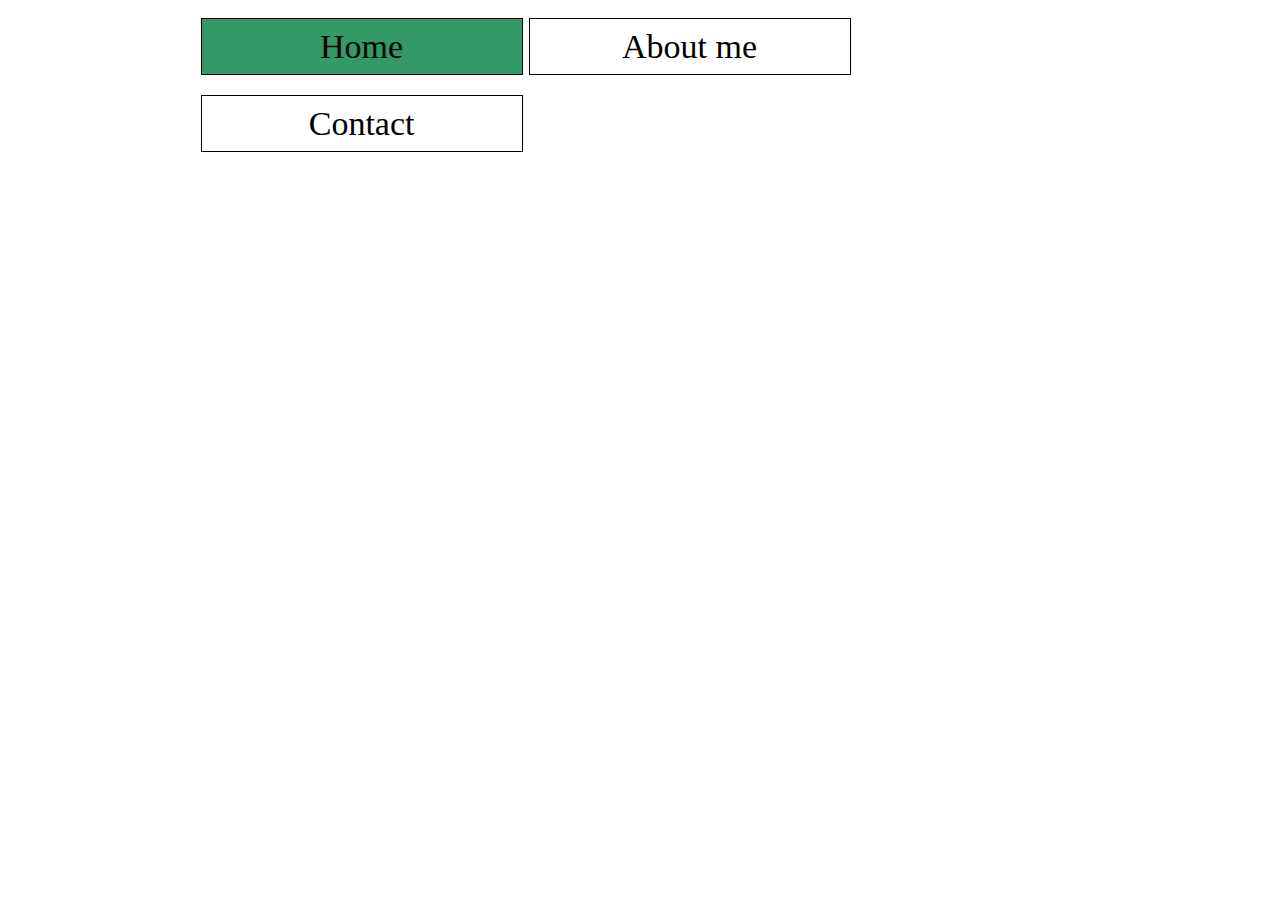
==== index.html @ dcde43d2 "Create project with index file and style" ====
<!DOCTYPE html>
<html lang="ru">
<head>
    <meta charset="UTF-8">
    <title>Home Page</title>
    <link rel="stylesheet" href="style.css">
</head>
<body>
<div class="menu">
    <div class="row">
        <a href="#" class="active">Home</a><a href="about">About me</a><a href="contact">Contact</a>
    </div>
</div>

</body>
</html>
---- style.css ----
.menu{
    width: 100%;
    height: 55px;
    margin: 0 auto;
}
.menu a{
    display: inline-block;
    text-decoration: none;
    width: 320px;
    height: 55px;
    border: 1px solid black;
    text-align: center;
    line-height: 55px;
    font-size: 34px;
    margin: 10px 3px;
    color: black;
}
.row{
    margin: 0 15%;
}
.active{
    background-color: #396;
}
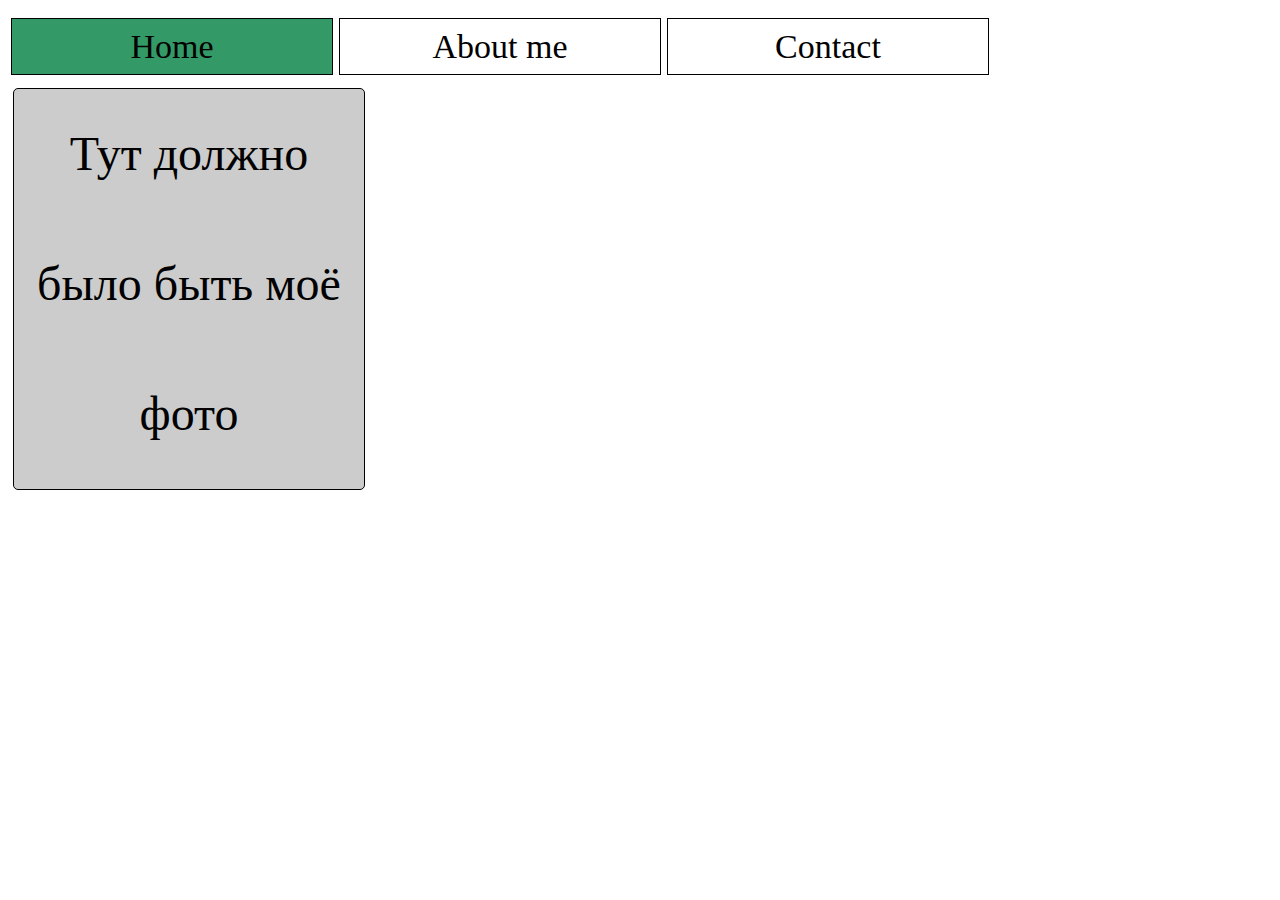
==== commit c4e70d4e: "Add block container with block myphoto and styles for blocks" ====
--- a/index.html
+++ b/index.html
@@ -12,5 +12,12 @@
     </div>
 </div>
 
+<div class="container">
+    <div class="myphoto">
+        Тут должно было быть моё фото
+    </div>
+
+
+</div>
 </body>
 </html>--- a/style.css
+++ b/style.css
@@ -16,8 +16,22 @@
     color: black;
 }
 .row{
-    margin: 0 15%;
+    margin: 0 auto;
 }
 .active{
     background-color: #396;
+}
+.myphoto{
+    width: 350px;
+    height: 400px;
+    background-color: #ccc;
+    margin: 25px 5px;
+    border: 1px solid black;
+    border-radius: 5px;
+    text-align: center;
+    line-height: 130px;
+    font-size: 48px;
+}
+.container{
+    display: flex;
 }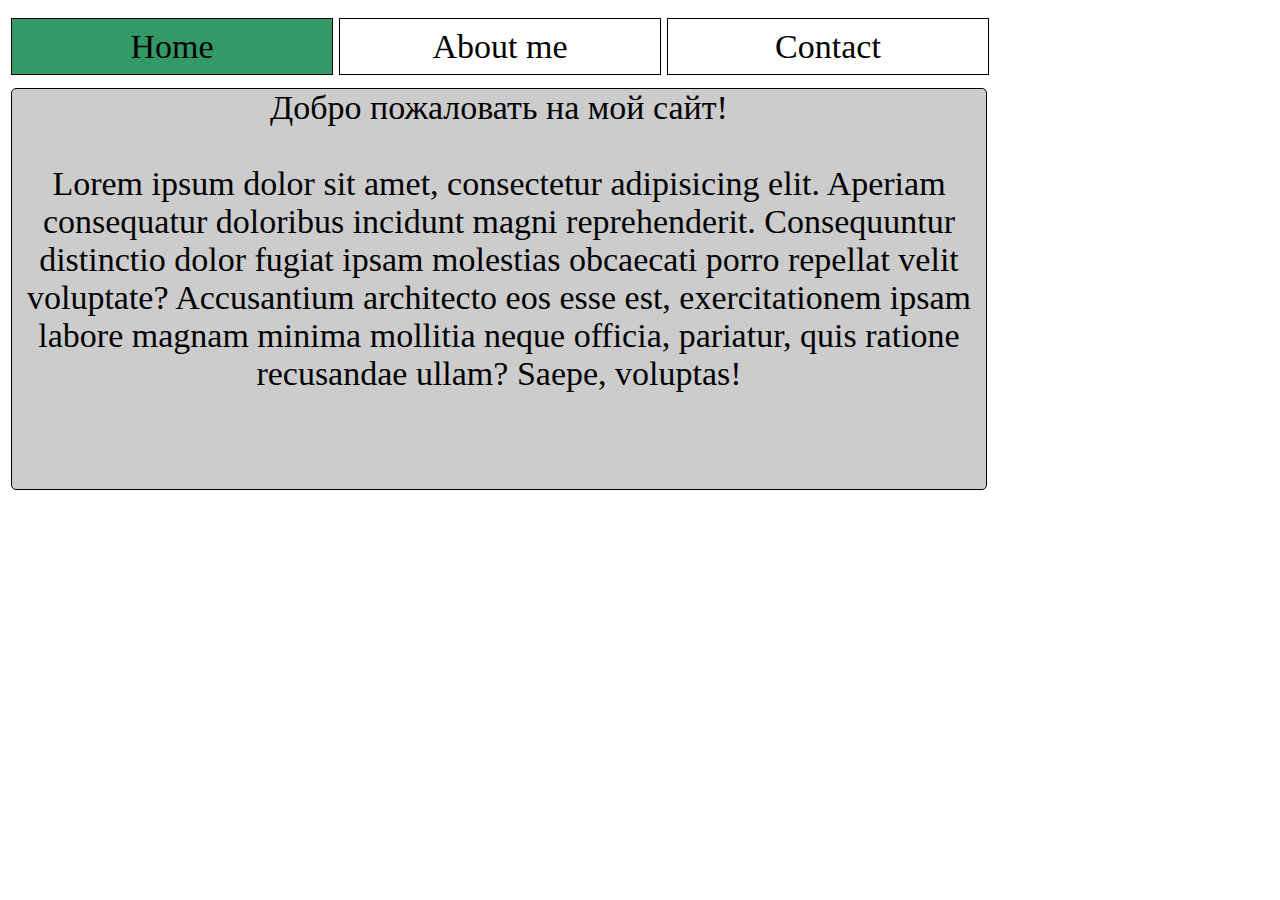
==== commit e3cc558c: "Change home page and add page about me with styles" ====
--- a/index.html
+++ b/index.html
@@ -8,15 +8,16 @@
 <body>
 <div class="menu">
     <div class="row">
-        <a href="#" class="active">Home</a><a href="about">About me</a><a href="contact">Contact</a>
+        <a href="#" class="active">Home</a><a href="about.html">About me</a><a href="contact.html">Contact</a>
     </div>
 </div>
 
 <div class="container">
-    <div class="myphoto">
-        Тут должно было быть моё фото
+    <div class="welcome">
+        Добро пожаловать на мой сайт!
+        <br /><br />
+        Lorem ipsum dolor sit amet, consectetur adipisicing elit. Aperiam consequatur doloribus incidunt magni reprehenderit. Consequuntur distinctio dolor fugiat ipsam molestias obcaecati porro repellat velit voluptate? Accusantium architecto eos esse est, exercitationem ipsam labore magnam minima mollitia neque officia, pariatur, quis ratione recusandae ullam? Saepe, voluptas!
     </div>
-
 
 </div>
 </body>
--- a/style.css
+++ b/style.css
@@ -22,10 +22,10 @@
     background-color: #396;
 }
 .myphoto{
-    width: 350px;
+    width: 320px;
     height: 400px;
     background-color: #ccc;
-    margin: 25px 5px;
+    margin: 25px 3px;
     border: 1px solid black;
     border-radius: 5px;
     text-align: center;
@@ -34,4 +34,25 @@
 }
 .container{
     display: flex;
+}
+
+.othertext{
+    width: 646px;
+    height: 400px;
+    background-color: #ccc;
+    margin: 25px 3px;
+    border: 1px solid black;
+    border-radius: 5px;
+    text-align: center;
+    font-size: 34px;
+}
+.welcome{
+    width: 974px;
+    height: 400px;
+    background-color: #ccc;
+    margin: 25px 3px;
+    border: 1px solid black;
+    border-radius: 5px;
+    text-align: center;
+    font-size: 34px;
 }